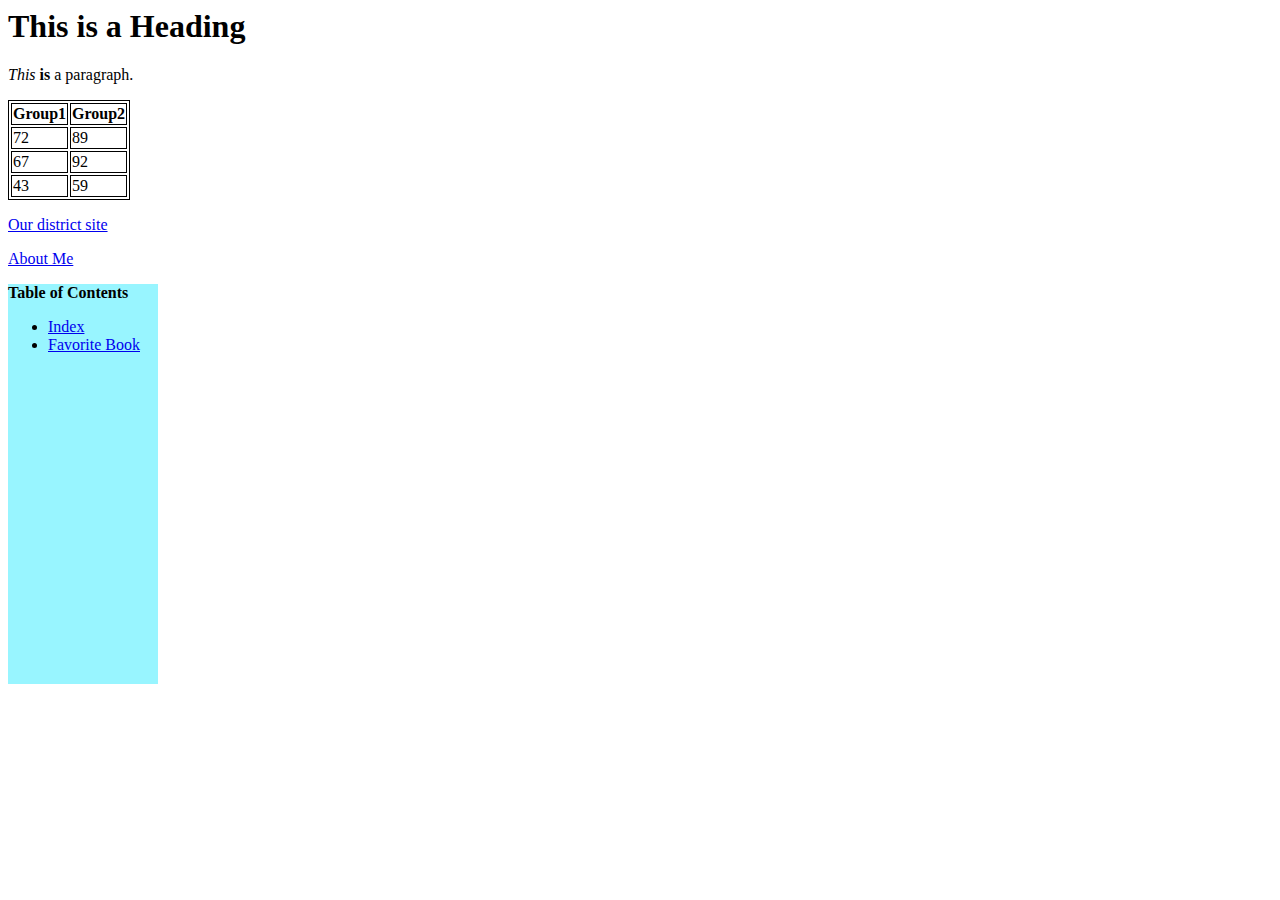
==== index.html @ 286f3d02 "Update index.html" ====
<html>
<head>
<style>
table, th, td {
    border: 1px solid black;
}
</style>
</head>
<body>

<h1>This is a Heading</h1>
<p><i>This</i> <b>is</b> a paragraph.</p>
<table styl="width:100%">
<th>Group1</th>
<th>Group2</th>
<tr>
<td>72</td>
<td>89</td>
</tr>
<tr>
<td>67</td>
<td>92</td>
</tr>
<tr>
<td>43</td>
<td>59</td>
</tr>
</table>
<p><a href="http://www.sduhsd.net/">Our district site</a></p>
    <p><a href="http://drewdwitte.github.io/Aboutme.html">About Me</a></p>
</body>
</html>

 <!-- Left Side Menu Container -->
   <div id="menu" style="background-color:#98f5ff;height:400px;width:150px;float:left;">
    <b>Table of Contents</b>
    <nav>
     <ul>
    <li><a href="https://drewdwitte.github.io/index.html">Index</a></li>
      <li><a href="drewdwitte.github.io/Favoritebook.html">Favorite Book</a></li>
     </ul>
    </nav>
   </div> <!-- End Menu Container -->

 </div> <!-- End Overall Container -->
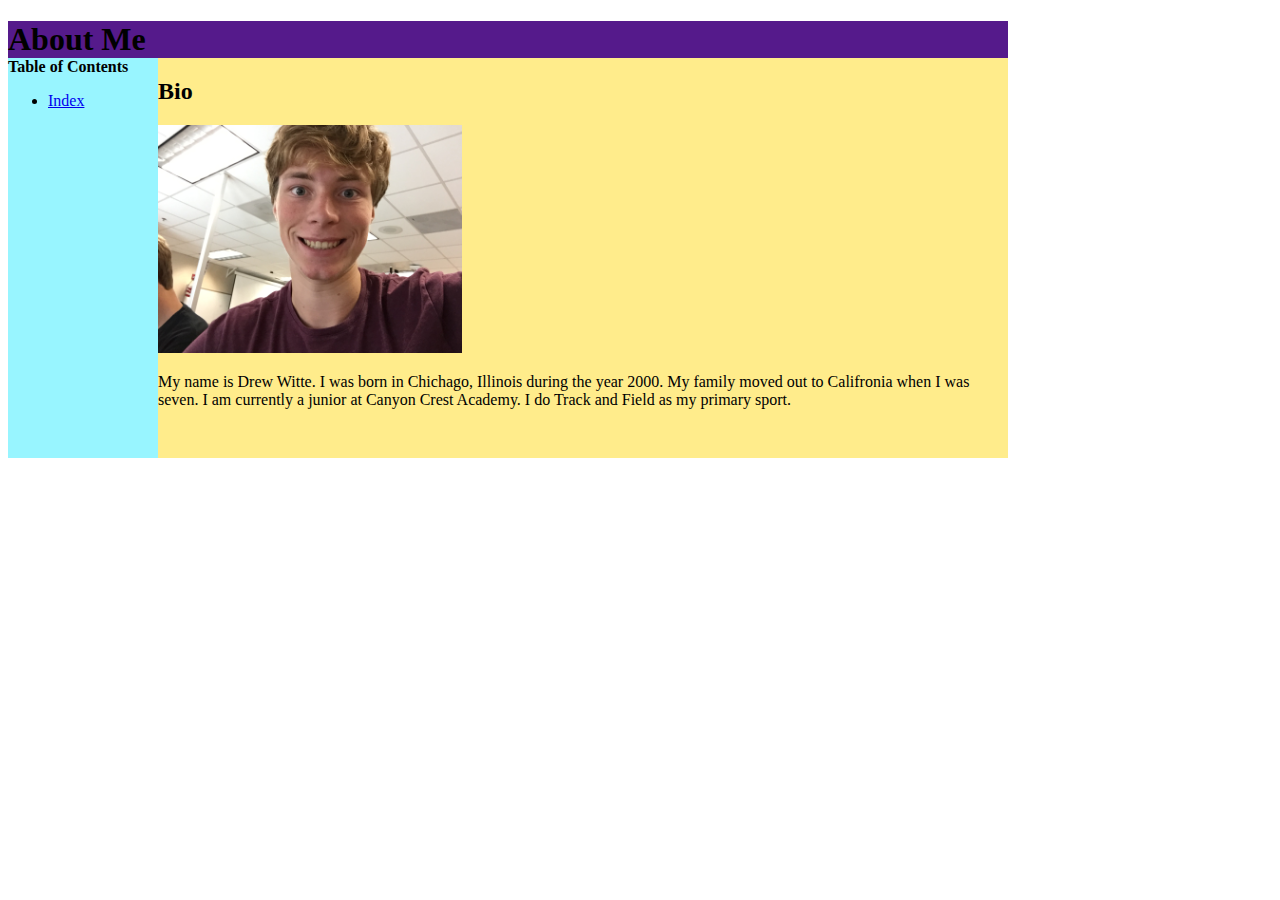
==== commit 0ca59642: "became about me" ====
--- a/index.html
+++ b/index.html
@@ -1,46 +1,29 @@
+<!DOCTYPE html> <!-- set the version for browsers -->
 <html>
-<head>
-<style>
-table, th, td {
-    border: 1px solid black;
-}
-</style>
-</head>
-<body>
-
-<h1>This is a Heading</h1>
-<p><i>This</i> <b>is</b> a paragraph.</p>
-<table styl="width:100%">
-<th>Group1</th>
-<th>Group2</th>
-<tr>
-<td>72</td>
-<td>89</td>
-</tr>
-<tr>
-<td>67</td>
-<td>92</td>
-</tr>
-<tr>
-<td>43</td>
-<td>59</td>
-</tr>
-</table>
-<p><a href="http://www.sduhsd.net/">Our district site</a></p>
-    <p><a href="http://drewdwitte.github.io/Aboutme.html">About Me</a></p>
-</body>
-</html>
-
- <!-- Left Side Menu Container -->
+<title>About Me</title>
+ 
+  <!-- Overall Container -->
+  <div id="container" style="width:1000px">
+   
+   <!-- Title Container -->
+ <div id="header" style="background-color:#551a8b;">
+    <h1 style="margin-bottom: 0;">About Me</h1>
+  </div> <!-- End Title Container -->
+  
+   <!-- Main Body Container -->
+   <div id="content" style="background-color:#ffec8b;height:400px;width:850px;float:right;">
+     <h2>Bio</h2>
+    <img src="drewpic.JPG" style="width304px;height:228px;">
+ <p>My name is Drew Witte. I was born in Chichago, Illinois during the year 2000. My family moved out to Califronia when I was seven. I am currently a junior at Canyon Crest Academy. I do Track and Field as my primary sport.</p>
+  </div> <!-- End Main Body Container -->
+   
+   <!-- Left Side Menu Container -->
    <div id="menu" style="background-color:#98f5ff;height:400px;width:150px;float:left;">
     <b>Table of Contents</b>
     <nav>
      <ul>
-    <li><a href="https://drewdwitte.github.io/index.html">Index</a></li>
-      <li><a href="drewdwitte.github.io/Favoritebook.html">Favorite Book</a></li>
+      <li><a href="https://drewdwitte.github.io/index.html">Index</a></li>
      </ul>
     </nav>
    </div> <!-- End Menu Container -->
-
- </div> <!-- End Overall Container --> 
-
+   
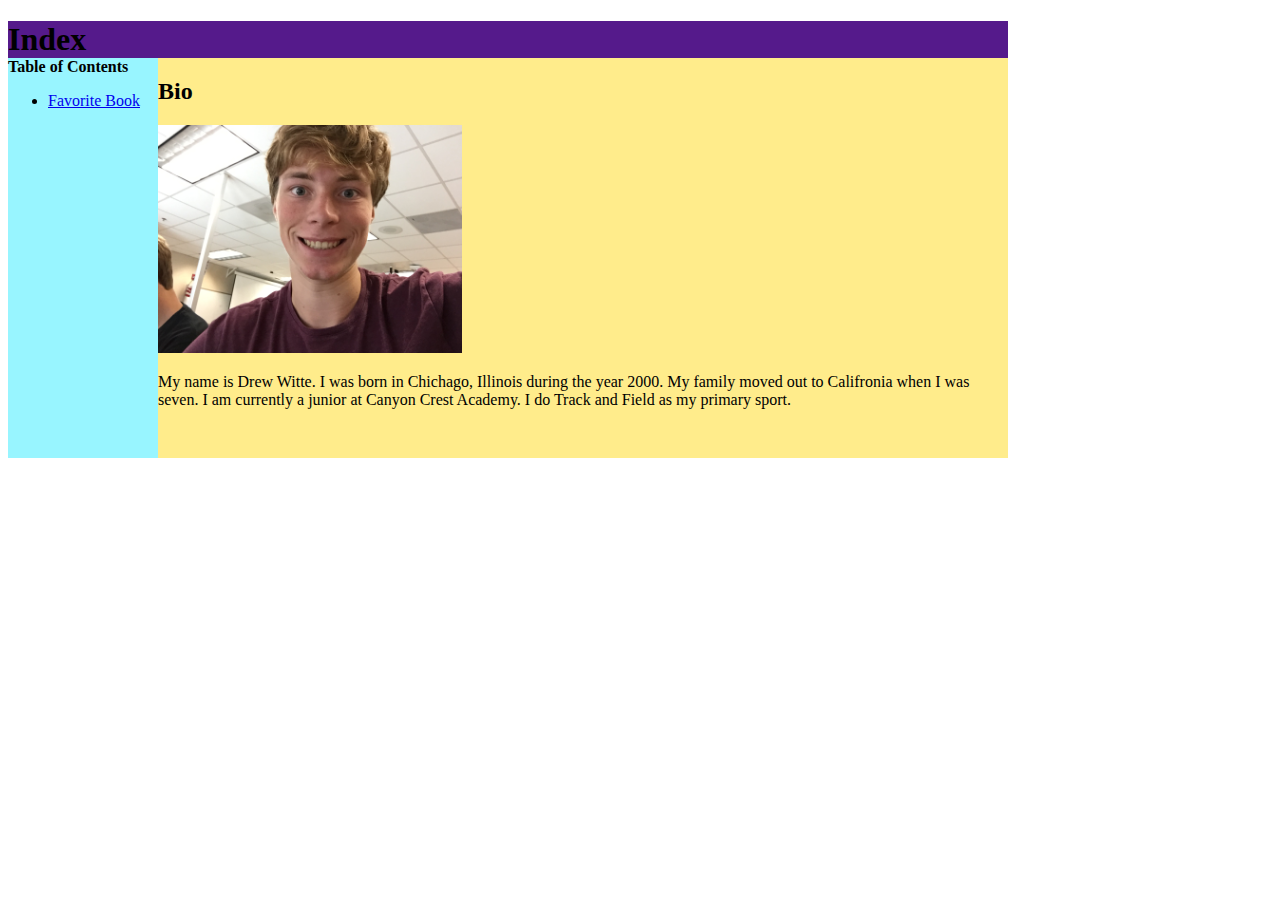
==== commit d3e31589: "added fav book link" ====
--- a/index.html
+++ b/index.html
@@ -1,13 +1,13 @@
 <!DOCTYPE html> <!-- set the version for browsers -->
 <html>
-<title>About Me</title>
+<title>Index</title>
  
   <!-- Overall Container -->
   <div id="container" style="width:1000px">
    
    <!-- Title Container -->
  <div id="header" style="background-color:#551a8b;">
-    <h1 style="margin-bottom: 0;">About Me</h1>
+    <h1 style="margin-bottom: 0;">Index</h1>
   </div> <!-- End Title Container -->
   
    <!-- Main Body Container -->
@@ -22,7 +22,7 @@
     <b>Table of Contents</b>
     <nav>
      <ul>
-      <li><a href="https://drewdwitte.github.io/index.html">Index</a></li>
+      <li><a href="https://drewdwitte.github.io/Favoritebook.html">Favorite Book</a></li>
      </ul>
     </nav>
    </div> <!-- End Menu Container -->
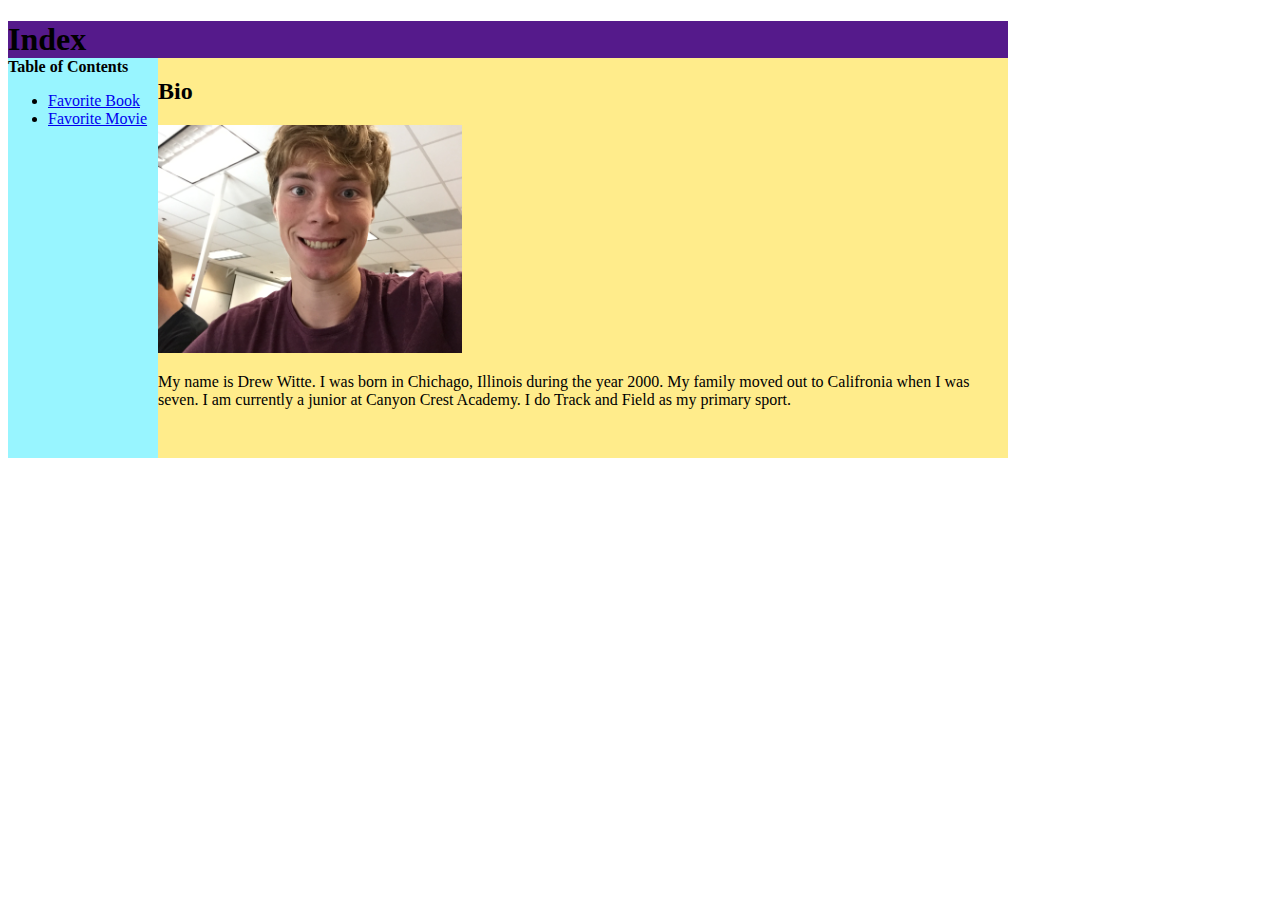
==== commit 2881966a: "added movie link" ====
--- a/index.html
+++ b/index.html
@@ -23,6 +23,7 @@
     <nav>
      <ul>
       <li><a href="https://drewdwitte.github.io/Favoritebook.html">Favorite Book</a></li>
+      <li><a href="https://drewdwitte.github.io/Favoritemovie.html">Favorite Movie</a></li>    
      </ul>
     </nav>
    </div> <!-- End Menu Container -->
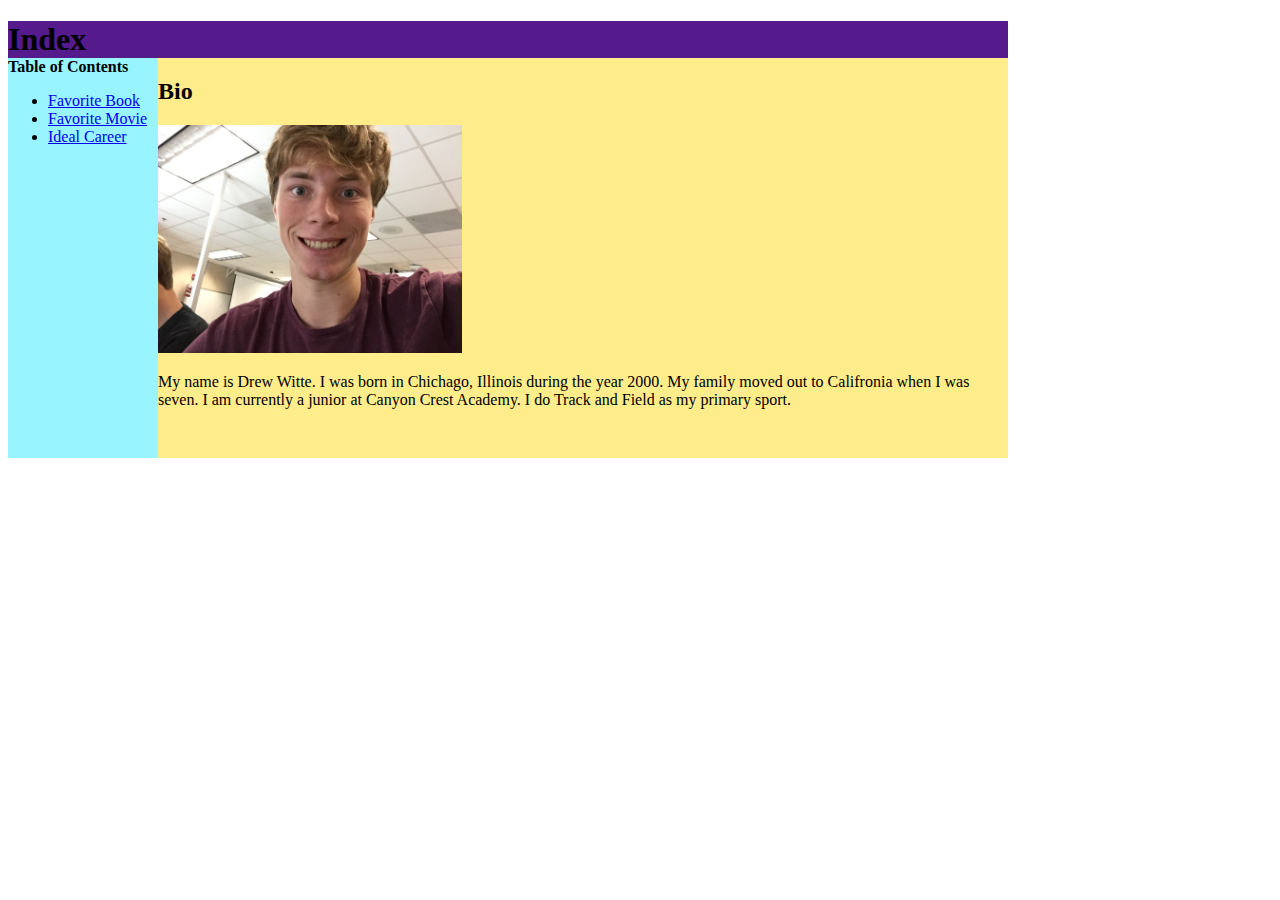
==== commit e39ea953: "added ideal career link" ====
--- a/index.html
+++ b/index.html
@@ -24,6 +24,7 @@
      <ul>
       <li><a href="https://drewdwitte.github.io/Favoritebook.html">Favorite Book</a></li>
       <li><a href="https://drewdwitte.github.io/Favoritemovie.html">Favorite Movie</a></li>    
+      <li><a href="https://drewdwitte.github.io/idealcareer.html">Ideal Career</a></li>
      </ul>
     </nav>
    </div> <!-- End Menu Container -->
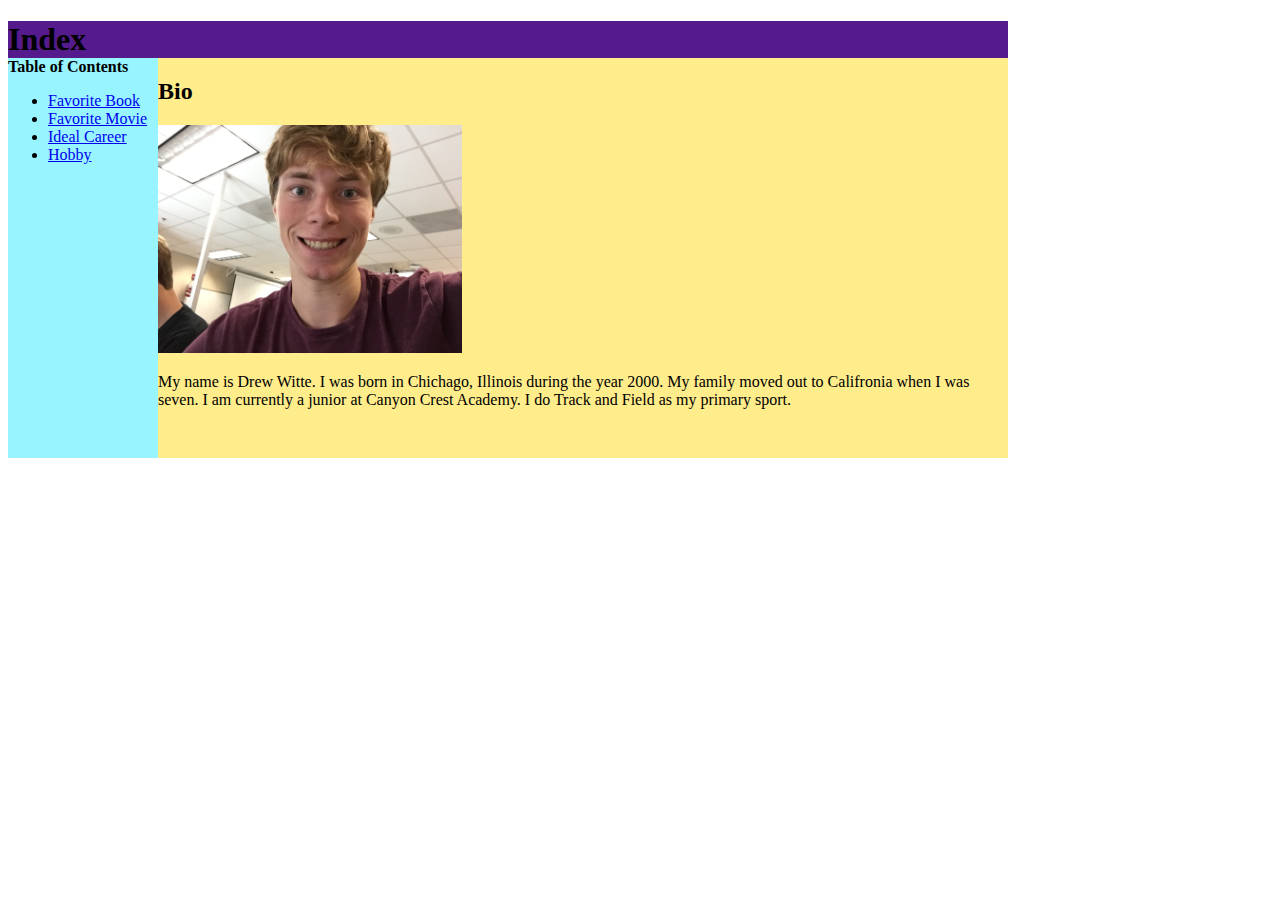
==== commit b72f8b58: "added link" ====
--- a/index.html
+++ b/index.html
@@ -25,6 +25,7 @@
       <li><a href="https://drewdwitte.github.io/Favoritebook.html">Favorite Book</a></li>
       <li><a href="https://drewdwitte.github.io/Favoritemovie.html">Favorite Movie</a></li>    
       <li><a href="https://drewdwitte.github.io/idealcareer.html">Ideal Career</a></li>
+       <li><a href="https://drewdwitte.github.io/hobby.html">Hobby</a></li>
      </ul>
     </nav>
    </div> <!-- End Menu Container -->
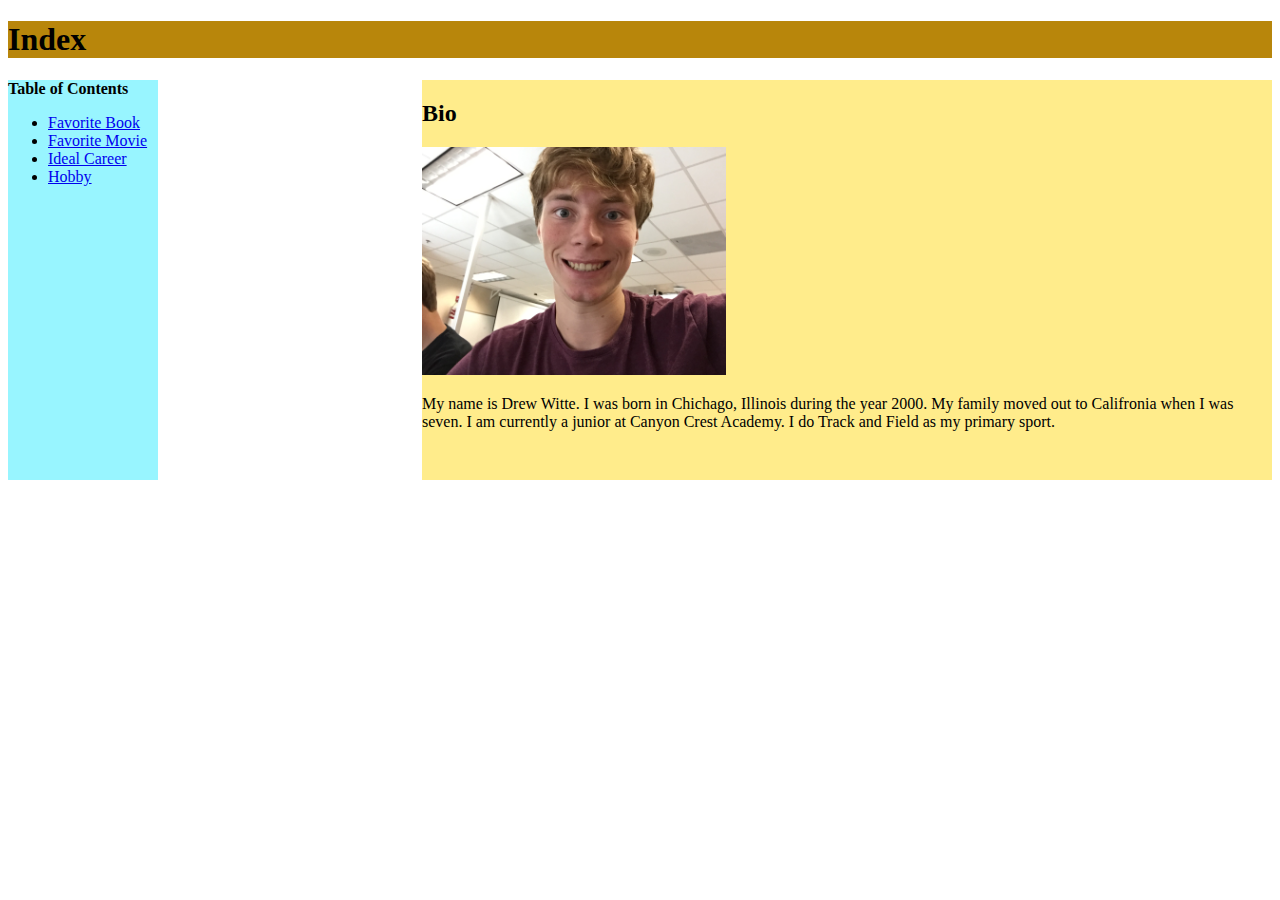
==== commit 7235c931: "added ending tags" ====
--- a/index.html
+++ b/index.html
@@ -1,13 +1,14 @@
 <!DOCTYPE html> <!-- set the version for browsers -->
 <html>
 <title>Index</title>
+  <link rel="stylesheet" href="favoritebook.css">
  
   <!-- Overall Container -->
-  <div id="container" style="width:1000px">
+  <div id="container">
    
    <!-- Title Container -->
- <div id="header" style="background-color:#551a8b;">
-    <h1 style="margin-bottom: 0;">Index</h1>
+ <div id="header">
+    <h1>Index</h1>
   </div> <!-- End Title Container -->
   
    <!-- Main Body Container -->
@@ -30,3 +31,6 @@
     </nav>
    </div> <!-- End Menu Container -->
    
+ </div> <!-- End Overall Container -->
+  </body> 
+</html>
--- a/favoritebook.css
+++ b/favoritebook.css
@@ -0,0 +1,48 @@
+
+
+#Container
+{
+  width:100px;
+}
+
+#header
+{
+  background-color:#b8860b;
+}
+#h1
+{
+  margin-bottom:0;
+}
+#Image
+{
+  background-color:#0C65E7;
+  height:800px;
+  width:333px;
+  float:left;
+ }
+
+#Summary
+{
+  background-color:#ffffff;
+  height:800px;
+  width:333px;
+  float:left;
+}
+#h2{color:#ff3030;}
+#h3{color:#0C65E7;}
+#h4{color:#ffffff;}
+   
+#characters
+{
+  background-color:#ff3030;
+  height:800px;
+  width:333px;
+  float:right;
+}
+
+#footer
+{
+  background-color:#E6E6FA;
+  clear:both;
+  text-align:center;
+}
